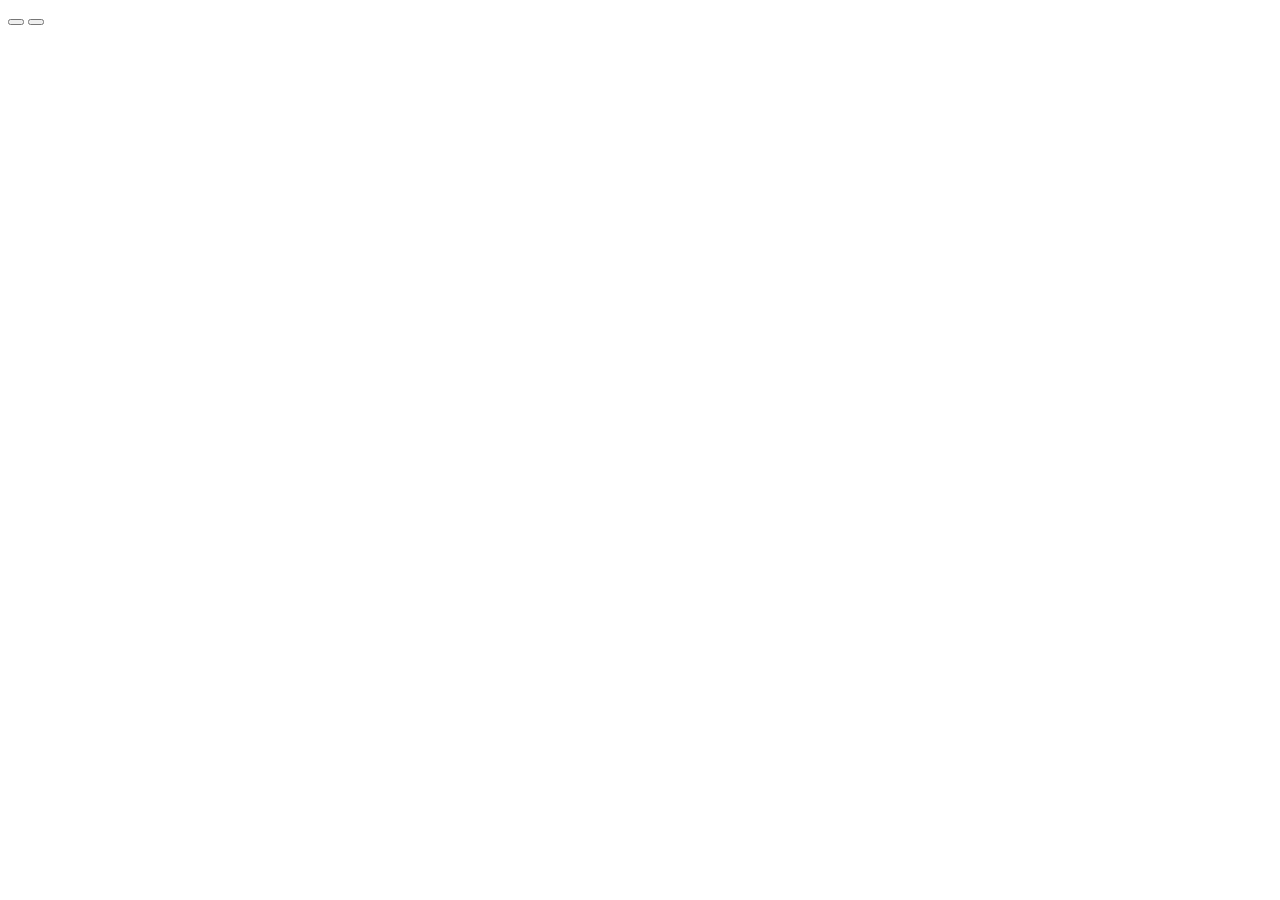
==== audio lab/audio.html @ 326c4c7b "update" ====
<!DOCTYPE html>
<html lang="en">
    <head>
        <meta charset="utf-8">
        <meta name="viewport" content="width=device-width, initial-scale=1">

        <title>Audio Lab</title>
        <link rel="stylesheet" href="styles.css" />
        <script src="audio.js"></script>
    </head>
    <body>
        <audio id="myAudio">
            <source src="" type="audio/mpeg">
            Your browser does not support the audio
        </audio>

        <div>
            <button id="b1" type="button"></button>
            <button id="b1" type="button"></button>
        </div>
    </body>
</html>
---- audio lab/styles.css ----
button{

}

#b1{

}

#b2{

}
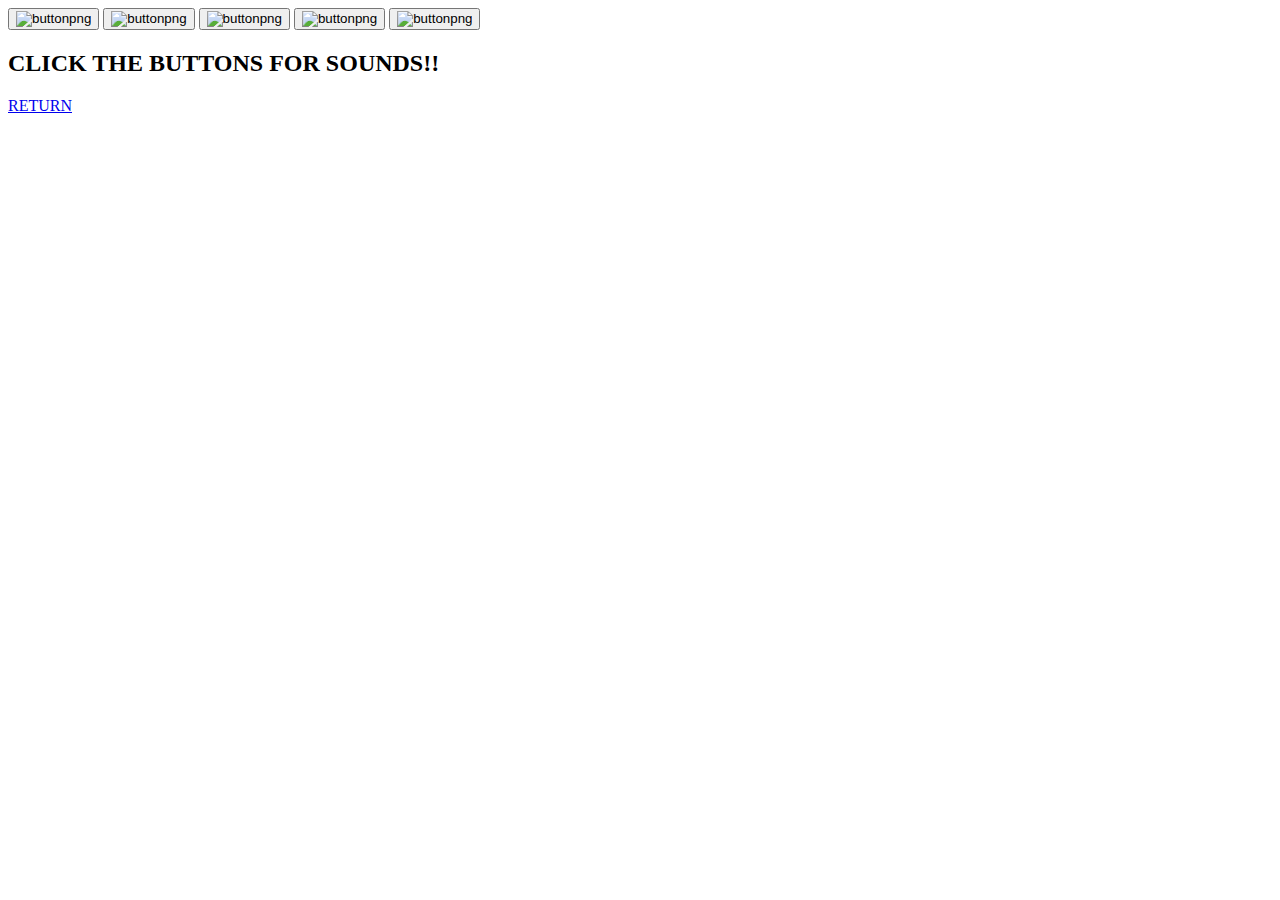
==== commit 044d423d: "audio lab fin" ====
--- a/audio lab/audio.html
+++ b/audio lab/audio.html
@@ -6,17 +6,51 @@
 
         <title>Audio Lab</title>
         <link rel="stylesheet" href="styles.css" />
-        <script src="audio.js"></script>
     </head>
     <body>
         <audio id="myAudio">
-            <source src="" type="audio/mpeg">
+            <source src="assets/squeak4.mp3" type="audio/mpeg">
+            Your browser does not support the audio
+        </audio>
+        <audio id="audio2">
+            <source src="assets/squeak3.mp3" type="audio/mpeg">
+            Your browser does not support the audio
+        </audio>
+        <audio id="audio3">
+            <source src="assets/squeak2.mp3" type="audio/mpeg">
+            Your browser does not support the audio
+        </audio>
+        <audio id="audio4">
+            <source src="assets/christmas.mp3" type="audio/mpeg">
+            Your browser does not support the audio
+        </audio>
+        <audio id="audio5">
+            <source src="assets/squeak1.mp3" type="audio/mpeg">
             Your browser does not support the audio
         </audio>
 
         <div>
-            <button id="b1" type="button"></button>
-            <button id="b1" type="button"></button>
+            <button id="b1" type="button" onclick="playAudio()">
+                <img src="https://em-content.zobj.net/thumbs/240/microsoft/319/bird_1f426.png" alt="buttonpng"/>
+            </button>
+            <button id="b2" type="button" onclick="playAudio2()">
+                <img src="https://em-content.zobj.net/thumbs/240/twitter/322/clown-face_1f921.png" alt="buttonpng"/>
+            </button>
+            <button id="b3" type="button" onclick="playAudio3()">
+                <img src="https://em-content.zobj.net/thumbs/240/microsoft/319/hatching-chick_1f423.png" alt="buttonpng"/>
+            </button>
+            <button id="b4" type="button" onclick="playAudio4()">
+                <img src="https://em-content.zobj.net/thumbs/240/google/350/christmas-tree_1f384.png" alt="buttonpng"/>
+            </button>
+            <button id="b4" type="button" onclick="playAudio5()">
+                <img src="https://em-content.zobj.net/thumbs/240/microsoft/319/question-mark_2753.png" alt="buttonpng"/>
+            </button>
         </div>
+        <div style="align-items: center;">
+            <h2>CLICK THE BUTTONS FOR SOUNDS!!</h2>
+            <a href = "/WebProjects">RETURN</a>
+        </div>
+
+        <script src="audio.js"></script>
     </body>
 </html>